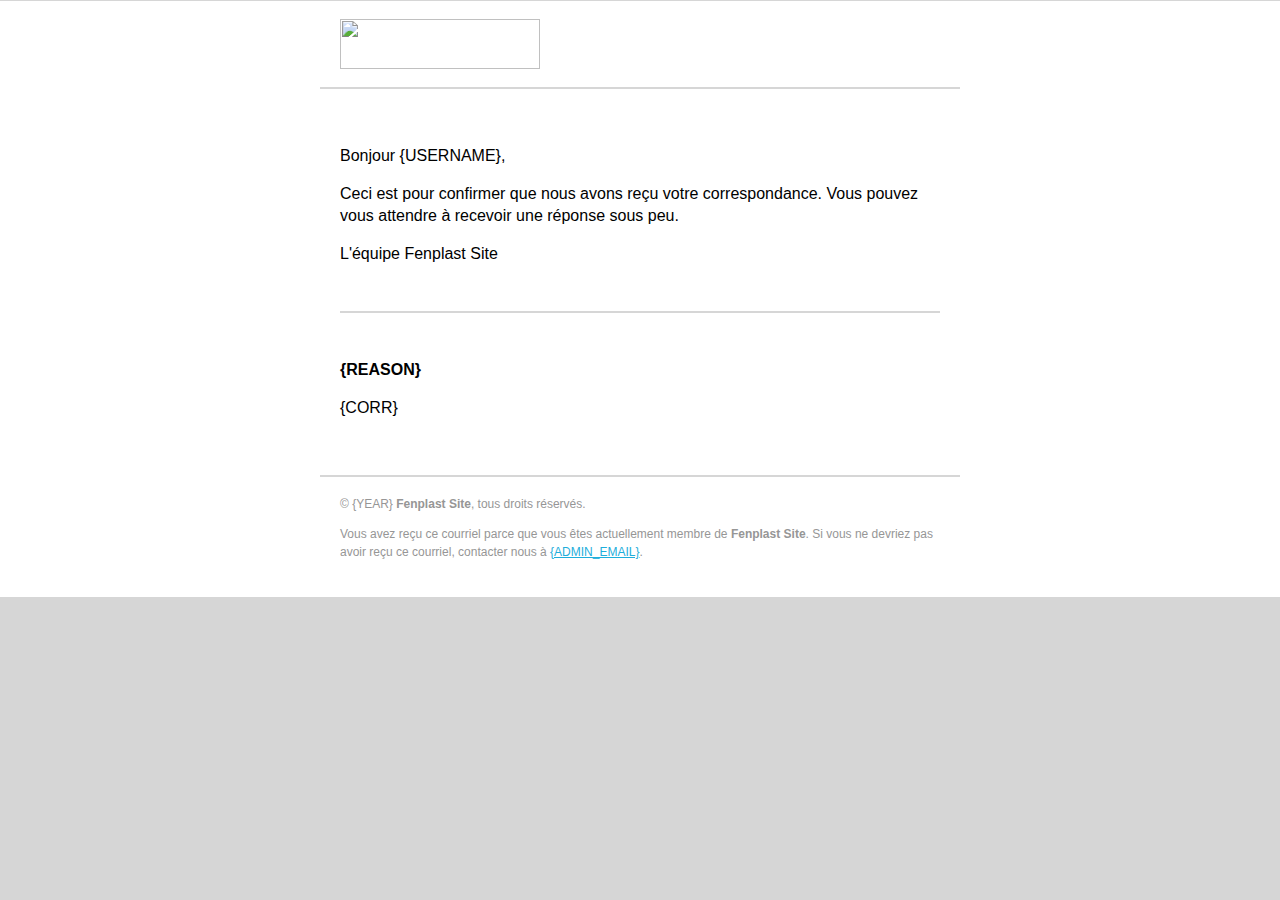
==== includes/correspondence/locales/fr_CA/contact_template.html @ fdd3fcd8 "initial commit - root" ====
<!DOCTYPE HTML PUBLIC "-//W3C//DTD HTML 4.01 Transitional//EN" "http://www.w3.org/TR/html4/loose.dtd">
    <html lang="en">
    <head>
    <meta http-equiv="Content-Type" content="text/html; charset=UTF-8">
    <meta name="viewport" content="width=device-width, initial-scale=1">
    <meta http-equiv="X-UA-Compatible" content="IE=edge">

    <title></title>

    <style type="text/css">
    
        /* CLIENT-SPECIFIC STYLES */
        body, table, td, a { -webkit-text-size-adjust: 100%; -ms-text-size-adjust: 100%; }
        table, td { mso-table-lspace: 0pt; mso-table-rspace: 0pt; }
        img { -ms-interpolation-mode: bicubic; }

        /* RESET STYLES */
        img { border: 0; line-height: 100%; outline: none; text-decoration: none; }
        table { border-collapse: collapse !important; }
        body { height: 100% !important; margin: 0 !important; padding: 0 !important; width: 100% !important; }

        /* iOS BLUE LINKS */
        a[x-apple-data-detectors] {
          color: inherit !important;
          text-decoration: none !important;
          font-size: inherit !important;
          font-family: inherit !important;
          font-weight: inherit !important;
          line-height: inherit !important;
        }

        /* MEDIA QUERIES */
        /*@media only screen and (max-width: 639px){
          .wrapper{ width:320px!important; padding: 0 !important; }
          .container{ width:300px!important;  padding: 0 !important; }
          .mobile{ width:300px!important; display:block!important; padding: 0 !important; }
          .mobile50{ width:150px!important; padding: 0 !important; }
          .center{ margin:0 auto !important; text-align:center !important; }
          .img{ width:100% !important; height:auto; }
          .header{ width:320px; padding: 0 !important; background-image: url(http://placehold.it/320x400) !important; }
          *[class="mobileOff"] { width: 0px !important; display: none !important; }
          *[class*="mobileOn"] { display: block !important; max-height:none !important; }
        }*/

        /* MEDIA QUERIES */
        @media only screen and (max-width: 659px){
          .wrapper{ width:350px!important; padding: 0 !important; }
          .container{ width:340px!important;  padding: 0 !important; }
          .mobile{ width:340px!important; display:block!important; padding: 0 !important; }
          .mobile50{ width:150px!important; padding: 0 !important; }
          .center{ margin:0 auto !important; text-align:center !important; }
          .img{ width:100% !important; height:auto; }
          .header{ width:350px; padding: 0 !important; background-image: url(http://placehold.it/320x400) !important; }
          *[class="mobileOff"] { width: 0px !important; display: none !important; }
          *[class*="mobileOn"] { display: block !important; max-height:none !important; }
        }


    </style>    
    </head>
    <body style="margin:0; padding:0; background-color:#d6d6d6;">

    <!--[if !mso]><!-- -->
    <img style="min-width:640px; display:block; margin:0; padding:0" class="mobileOff" width="640" height="1" src="images/spacer.gif">
    <!--<![endif]-->

    <center>
    <table width="100%" border="0" cellpadding="0" cellspacing="0" bgcolor="#FFFFFF">
        <tr>
            <td align="center" valign="top">
            



            <!-- PRE HEADER -->
            <!-- Start Wrapper -->
            <table width="640" cellpadding="0" cellspacing="0" border="0" class="wrapper" bgcolor="#FFFFFF">
              <tr>
                <td align="center">

                  <!-- Start Container -->
                  <table width="600" cellpadding="0" cellspacing="0" border="0" class="container" style="font-family:Helvetica, Arial, sans-serif;">
                    <tr>
                      <td width="600" class="mobile" align="left" style="font-size:12px; font-weight: normal; line-height:18px; color: #FFFFFF;">
                        Accusé de réception&nbsp;-&nbsp;
                      </td>
                    </tr>
                  </table>
                  <!-- End Container -->

                </td>
              </tr>
            </table>
            <!-- End Wrapper -->




            <!-- HEADER LOGO -->
            <!-- Start Wrapper  -->
            <table width="640" cellpadding="0" cellspacing="0" border="0" class="wrapper" bgcolor="#FFFFFF">
              <tr>
                <td align="center">

                  <!-- Start Container  -->
                  <table width="600" cellpadding="0" cellspacing="0" border="0" class="container">
                    <tr>
                      <td width="400" class="mobile">
                        <a href="{SITEPATH}/index.php?lang={LOCALE}" target="_blank"><img src="{SITEPATH_ROOT}/includes/correspondence/img/logo_400x100.png" width="200" height="50" style="margin:0; padding:0; border:none; display:block;" border="0" class="centerClass" alt="" /></a>
                      </td>
                      <td height="10" style="font-size:12px; line-height:12px;" class="mobileOn"></td>
                      <td width="200" class="mobile" style="font-family:Helvetica, Arial, sans-serif; font-size:12px; line-height:18px;"></td>
                    </tr>
                  </table>
                  <!-- End Container -->

                </td>
              </tr>
              <tr>
                <td height="10" style="font-size:12px; line-height:12px;">&nbsp;</td>
              </tr>
            </table>
            <!-- End Wrapper  -->

            <!-- BODY -->
            <!-- Start Wrapper -->
            <table width="640" cellpadding="0" cellspacing="0" border="0" class="wrapper" bgcolor="#FFFFFF">
              <tr>
                <td height="10" style="font-size:12px; line-height:12px;"><hr style="border: 1px solid #d6d6d6;"/></td>
              </tr>
              <tr>
                <td height="10" style="font-size:12px; line-height:12px;">&nbsp;</td>
              </tr>
              <tr>
                <td align="center">

                  <!-- Start Container -->
                  <table width="600" cellpadding="0" cellspacing="0" border="0" class="container">
                    <tr>
                      <td class="mobile" style="font-family:Helvetica, Arial, sans-serif; font-size:16px; font-weight: 300; line-height:22px;">

                        <br />
                        <p>Bonjour <strong>{USERNAME}</strong>,</p>
                        <p>Ceci est pour confirmer que nous avons reçu votre correspondance. Vous pouvez vous attendre à recevoir une réponse sous peu.</p>
                        <p>L'équipe Fenplast Site</p>
                        <br />

                        <hr style="border: 1px solid #d6d6d6;"/>
                        <br />
                        <p style="font-weight: 700;">{REASON}</p>
                        <p>{CORR}</p>
                        <br />

                      </td>
                    </tr>
                  </table>
                  <!-- End Container -->

                </td>
              </tr>
              <tr>
                <td height="10" style="font-size:12px; line-height:12px;">&nbsp;</td>
              </tr>
            </table>
            <!-- End Wrapper -->



            <!-- FOOTER -->
            <!-- Start Wrapper -->
            <table width="640" cellpadding="0" cellspacing="0" border="0" class="wrapper" bgcolor="#FFFFFF">
              <tr>
                <td height="10" style="font-size:12px; line-height:12px;"><hr style="border: 1px solid #d6d6d6;"/></td>
              </tr>
              <tr>
                <td align="center">

                  <!-- Start Container -->
                  <table width="600" cellpadding="0" cellspacing="0" border="0" class="container">
                    <tr>
                      <td class="mobile" style="font-family:Helvetica, Arial, sans-serif; font-size:12px; font-weight: normal; line-height:18px; color: #969696"">

                        <p>&copy; {YEAR} <strong>Fenplast Site</strong>, tous droits réservés.</p>
                        <p>Vous avez reçu ce courriel parce que vous êtes actuellement membre de <strong>Fenplast Site</strong>. Si vous ne devriez pas avoir reçu ce courriel, contacter nous à <a href="mailto:{ADMIN_EMAIL}?subject=Courriel%20reçu%20par%20erreur%20de%20{EMAIL}" style="color: #1EAEDB">{ADMIN_EMAIL}</a>.</p>

                      </td>
                    </tr>
                  </table>
                  <!-- End Container -->

                </td>
              </tr>
              <tr>
                <td height="10" style="font-size:12px; line-height:12px;">&nbsp;</td>
              </tr>
              <tr>
                <td height="10" style="font-size:12px; line-height:12px;">&nbsp;</td>
              </tr>
            </table>
            <!-- End Wrapper -->


                
            </td>
        </tr>
    </table>
    </center>

    </body>
    </html>
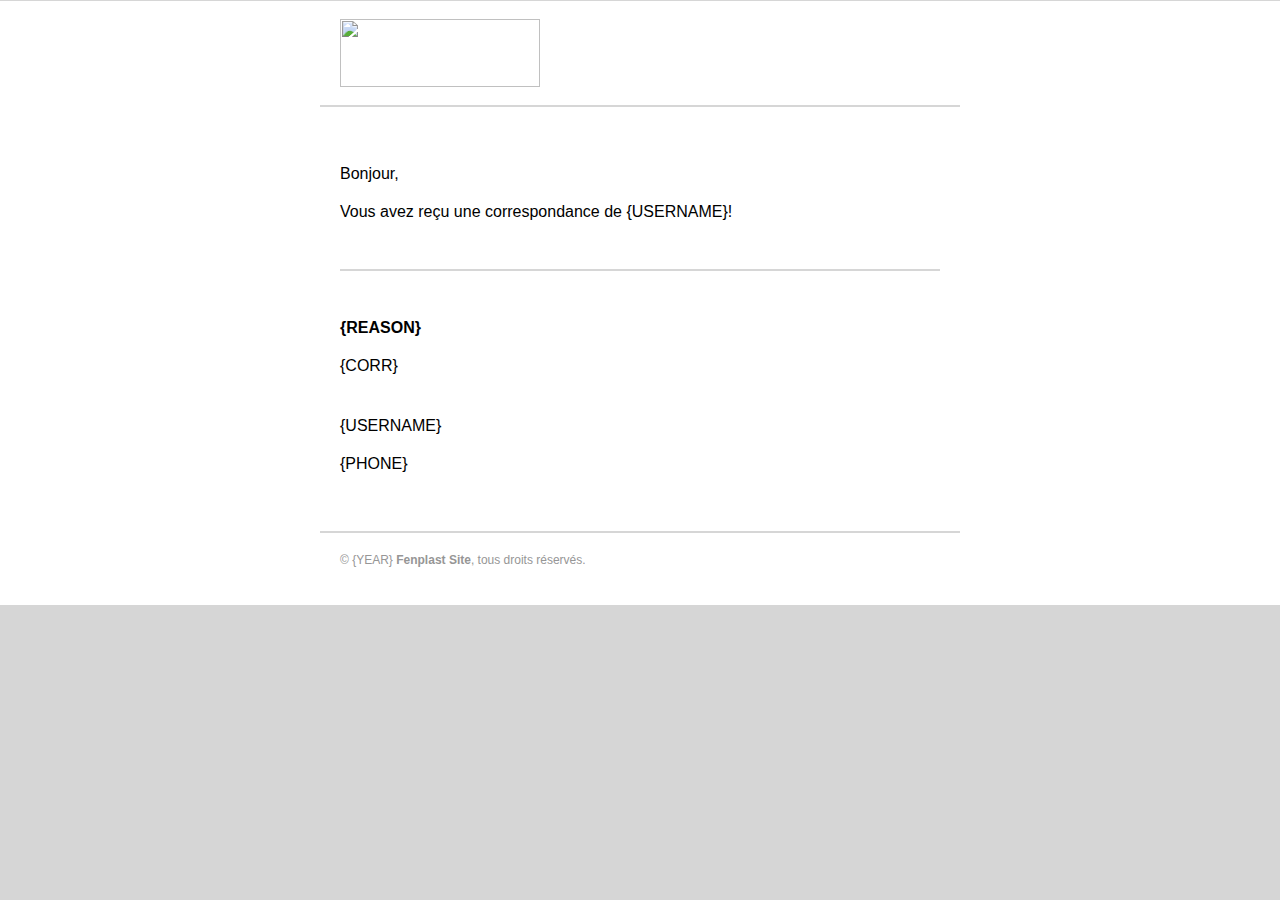
==== commit 2375a4e3: "Contact Form implemented" ====
--- a/includes/correspondence/locales/fr_CA/contact_template.html
+++ b/includes/correspondence/locales/fr_CA/contact_template.html
@@ -8,7 +8,7 @@
     <title></title>
 
     <style type="text/css">
-    
+
         /* CLIENT-SPECIFIC STYLES */
         body, table, td, a { -webkit-text-size-adjust: 100%; -ms-text-size-adjust: 100%; }
         table, td { mso-table-lspace: 0pt; mso-table-rspace: 0pt; }
@@ -56,7 +56,7 @@
         }
 
 
-    </style>    
+    </style>
     </head>
     <body style="margin:0; padding:0; background-color:#d6d6d6;">
 
@@ -68,7 +68,7 @@
     <table width="100%" border="0" cellpadding="0" cellspacing="0" bgcolor="#FFFFFF">
         <tr>
             <td align="center" valign="top">
-            
+
 
 
 
@@ -106,7 +106,7 @@
                   <table width="600" cellpadding="0" cellspacing="0" border="0" class="container">
                     <tr>
                       <td width="400" class="mobile">
-                        <a href="{SITEPATH}/index.php?lang={LOCALE}" target="_blank"><img src="{SITEPATH_ROOT}/includes/correspondence/img/logo_400x100.png" width="200" height="50" style="margin:0; padding:0; border:none; display:block;" border="0" class="centerClass" alt="" /></a>
+                        <a href="{SITEPATH}/index.php?lang={LOCALE}" target="_blank"><img src="{SITEPATH_ROOT}/img/logos/logo_fenplast_small_600.png" width="200" height="68" style="margin:0; padding:0; border:none; display:block;" border="0" class="centerClass" alt="" /></a>
                       </td>
                       <td height="10" style="font-size:12px; line-height:12px;" class="mobileOn"></td>
                       <td width="200" class="mobile" style="font-family:Helvetica, Arial, sans-serif; font-size:12px; line-height:18px;"></td>
@@ -140,9 +140,8 @@
                       <td class="mobile" style="font-family:Helvetica, Arial, sans-serif; font-size:16px; font-weight: 300; line-height:22px;">
 
                         <br />
-                        <p>Bonjour <strong>{USERNAME}</strong>,</p>
-                        <p>Ceci est pour confirmer que nous avons reçu votre correspondance. Vous pouvez vous attendre à recevoir une réponse sous peu.</p>
-                        <p>L'équipe Fenplast Site</p>
+                        <p>Bonjour,</p>
+                        <p>Vous avez reçu une correspondance de <strong>{USERNAME}</strong>!</p>
                         <br />
 
                         <hr style="border: 1px solid #d6d6d6;"/>
@@ -150,6 +149,9 @@
                         <p style="font-weight: 700;">{REASON}</p>
                         <p>{CORR}</p>
                         <br />
+                        <p style="margin:0;"><strong>{USERNAME}</strong></p>
+                        <p>{PHONE}</p>
+                        <br />
 
                       </td>
                     </tr>
@@ -181,7 +183,6 @@
                       <td class="mobile" style="font-family:Helvetica, Arial, sans-serif; font-size:12px; font-weight: normal; line-height:18px; color: #969696"">
 
                         <p>&copy; {YEAR} <strong>Fenplast Site</strong>, tous droits réservés.</p>
-                        <p>Vous avez reçu ce courriel parce que vous êtes actuellement membre de <strong>Fenplast Site</strong>. Si vous ne devriez pas avoir reçu ce courriel, contacter nous à <a href="mailto:{ADMIN_EMAIL}?subject=Courriel%20reçu%20par%20erreur%20de%20{EMAIL}" style="color: #1EAEDB">{ADMIN_EMAIL}</a>.</p>
 
                       </td>
                     </tr>
@@ -200,7 +201,7 @@
             <!-- End Wrapper -->
 
 
-                
+
             </td>
         </tr>
     </table>
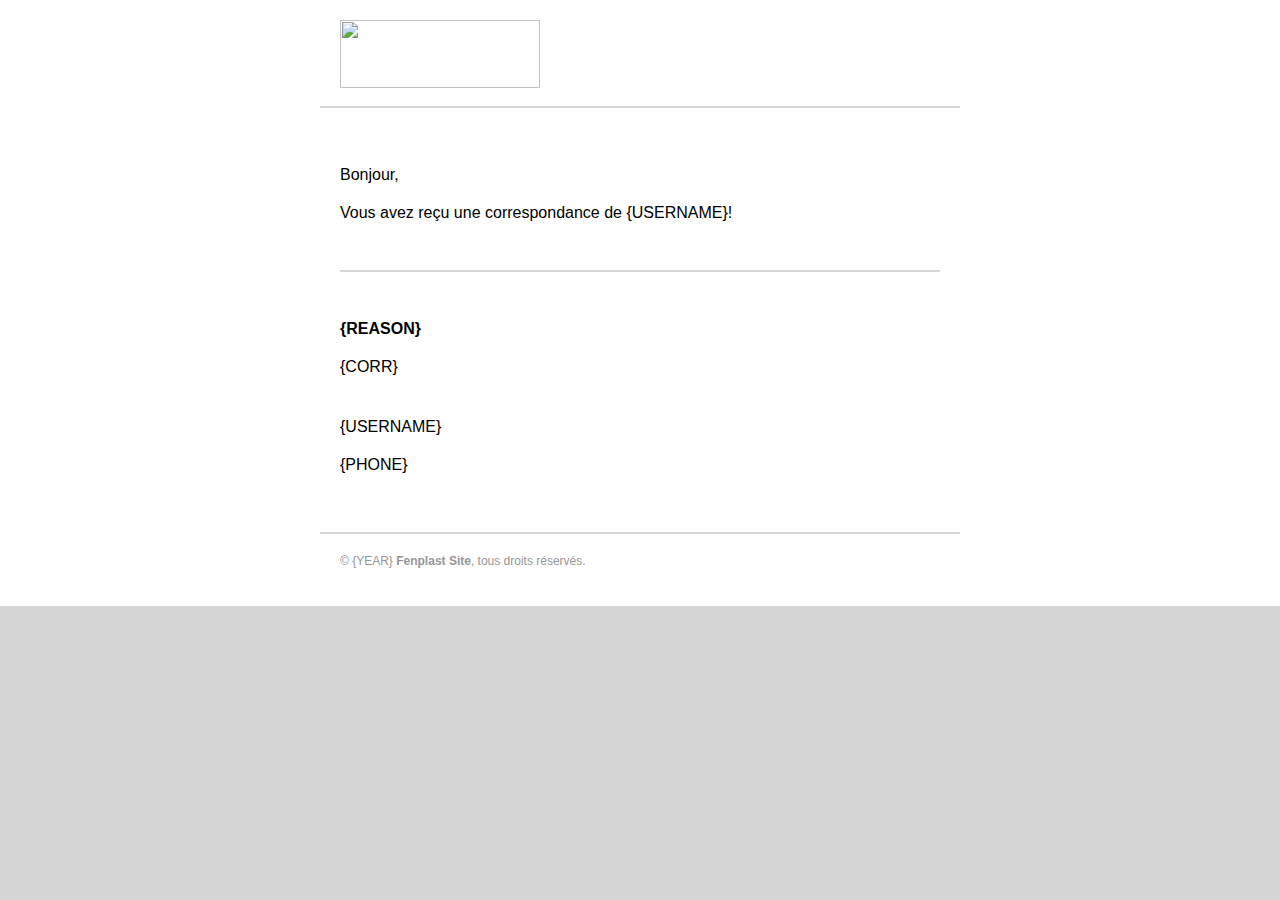
==== commit dfb5277a: "bug fix and pre-release fixes" ====
--- a/includes/correspondence/locales/fr_CA/contact_template.html
+++ b/includes/correspondence/locales/fr_CA/contact_template.html
@@ -61,7 +61,7 @@
     <body style="margin:0; padding:0; background-color:#d6d6d6;">
 
     <!--[if !mso]><!-- -->
-    <img style="min-width:640px; display:block; margin:0; padding:0" class="mobileOff" width="640" height="1" src="images/spacer.gif">
+    <!-- <img style="min-width:640px; display:block; margin:0; padding:0" class="mobileOff" width="640" height="1" src="images/spacer.gif"> -->
     <!--<![endif]-->
 
     <center>
@@ -70,30 +70,14 @@
             <td align="center" valign="top">
 
 
-
-
-            <!-- PRE HEADER -->
-            <!-- Start Wrapper -->
+            <!-- SPACER -->
+            <!-- Start Wrapper  -->
             <table width="640" cellpadding="0" cellspacing="0" border="0" class="wrapper" bgcolor="#FFFFFF">
               <tr>
-                <td align="center">
-
-                  <!-- Start Container -->
-                  <table width="600" cellpadding="0" cellspacing="0" border="0" class="container" style="font-family:Helvetica, Arial, sans-serif;">
-                    <tr>
-                      <td width="600" class="mobile" align="left" style="font-size:12px; font-weight: normal; line-height:18px; color: #FFFFFF;">
-                        Accusé de réception&nbsp;-&nbsp;
-                      </td>
-                    </tr>
-                  </table>
-                  <!-- End Container -->
-
-                </td>
+                <td height="20" style="font-size:12px; line-height:12px;">&nbsp;</td>
               </tr>
             </table>
-            <!-- End Wrapper -->
-
-
+            <!-- End Wrapper  -->
 
 
             <!-- HEADER LOGO -->
@@ -106,7 +90,7 @@
                   <table width="600" cellpadding="0" cellspacing="0" border="0" class="container">
                     <tr>
                       <td width="400" class="mobile">
-                        <a href="{SITEPATH}/index.php?lang={LOCALE}" target="_blank"><img src="{SITEPATH_ROOT}/img/logos/logo_fenplast_small_600.png" width="200" height="68" style="margin:0; padding:0; border:none; display:block;" border="0" class="centerClass" alt="" /></a>
+                        <a href="{SITEPATH}/index.php?lang={LOCALE}" target="_blank"><img src="{SITEPATH_ROOT}/img/logos/logo_lemarchanddefenetres_small_400.png" width="200" height="68" style="margin:0; padding:0; border:none; display:block;" border="0" class="centerClass" alt="" /></a>
                       </td>
                       <td height="10" style="font-size:12px; line-height:12px;" class="mobileOn"></td>
                       <td width="200" class="mobile" style="font-family:Helvetica, Arial, sans-serif; font-size:12px; line-height:18px;"></td>
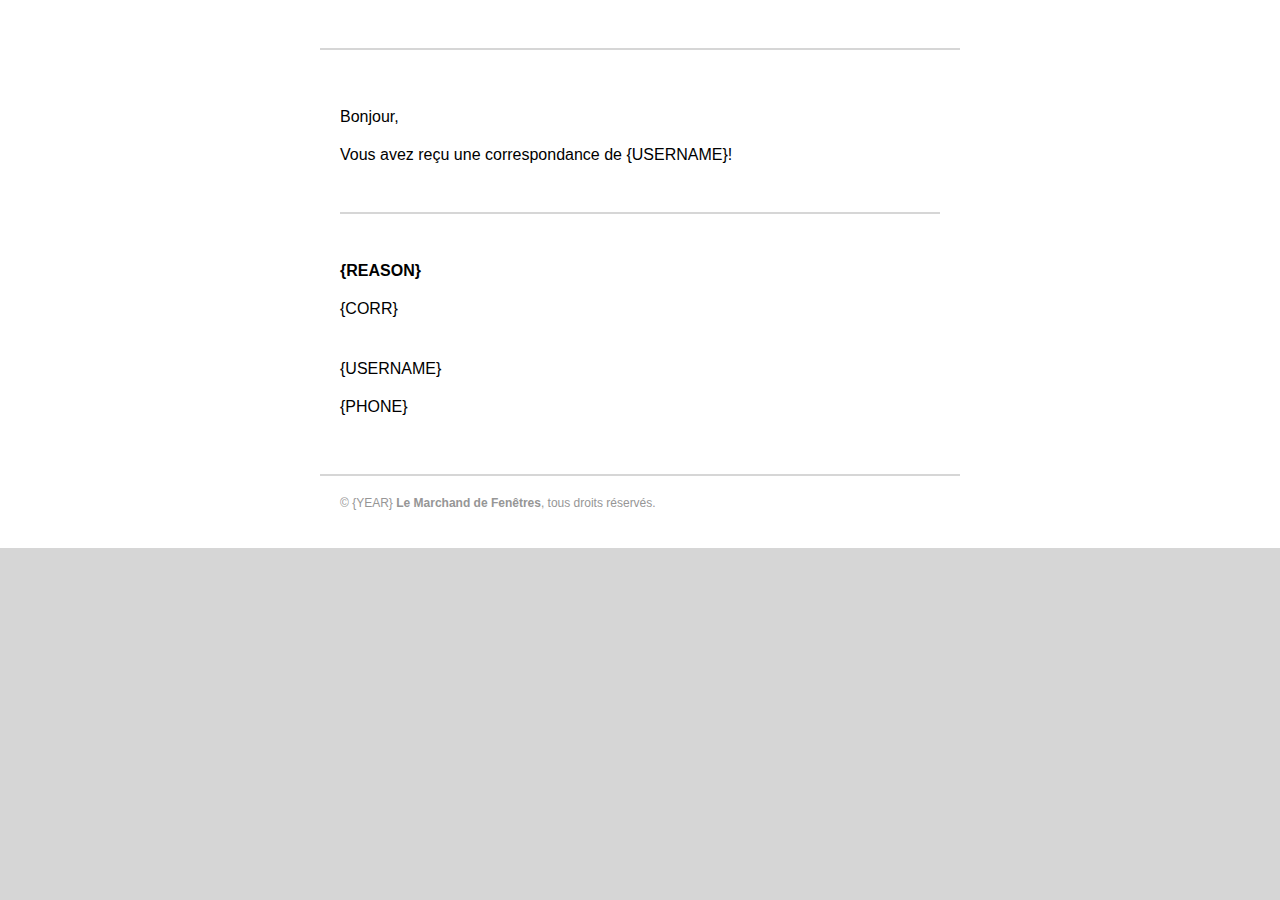
==== commit cd8fccde: "deployement adjusmtents" ====
--- a/includes/correspondence/locales/fr_CA/contact_template.html
+++ b/includes/correspondence/locales/fr_CA/contact_template.html
@@ -90,7 +90,7 @@
                   <table width="600" cellpadding="0" cellspacing="0" border="0" class="container">
                     <tr>
                       <td width="400" class="mobile">
-                        <a href="{SITEPATH}/index.php?lang={LOCALE}" target="_blank"><img src="{SITEPATH_ROOT}/img/logos/logo_lemarchanddefenetres_small_400.png" width="200" height="68" style="margin:0; padding:0; border:none; display:block;" border="0" class="centerClass" alt="" /></a>
+                        <a href="{SITEPATH}/index.php?lang={LOCALE}" target="_blank"><img src="{SITEPATH_ROOT}/img/logos/logo_lemarchanddefenetres_small_400.png" width="200" height="auto" style="margin:0; padding:0; border:none; display:block;" border="0" class="centerClass" alt="" /></a>
                       </td>
                       <td height="10" style="font-size:12px; line-height:12px;" class="mobileOn"></td>
                       <td width="200" class="mobile" style="font-family:Helvetica, Arial, sans-serif; font-size:12px; line-height:18px;"></td>
@@ -166,7 +166,7 @@
                     <tr>
                       <td class="mobile" style="font-family:Helvetica, Arial, sans-serif; font-size:12px; font-weight: normal; line-height:18px; color: #969696"">
 
-                        <p>&copy; {YEAR} <strong>Fenplast Site</strong>, tous droits réservés.</p>
+                        <p>&copy; {YEAR} <strong>Le Marchand de Fenêtres</strong>, tous droits réservés.</p>
 
                       </td>
                     </tr>
